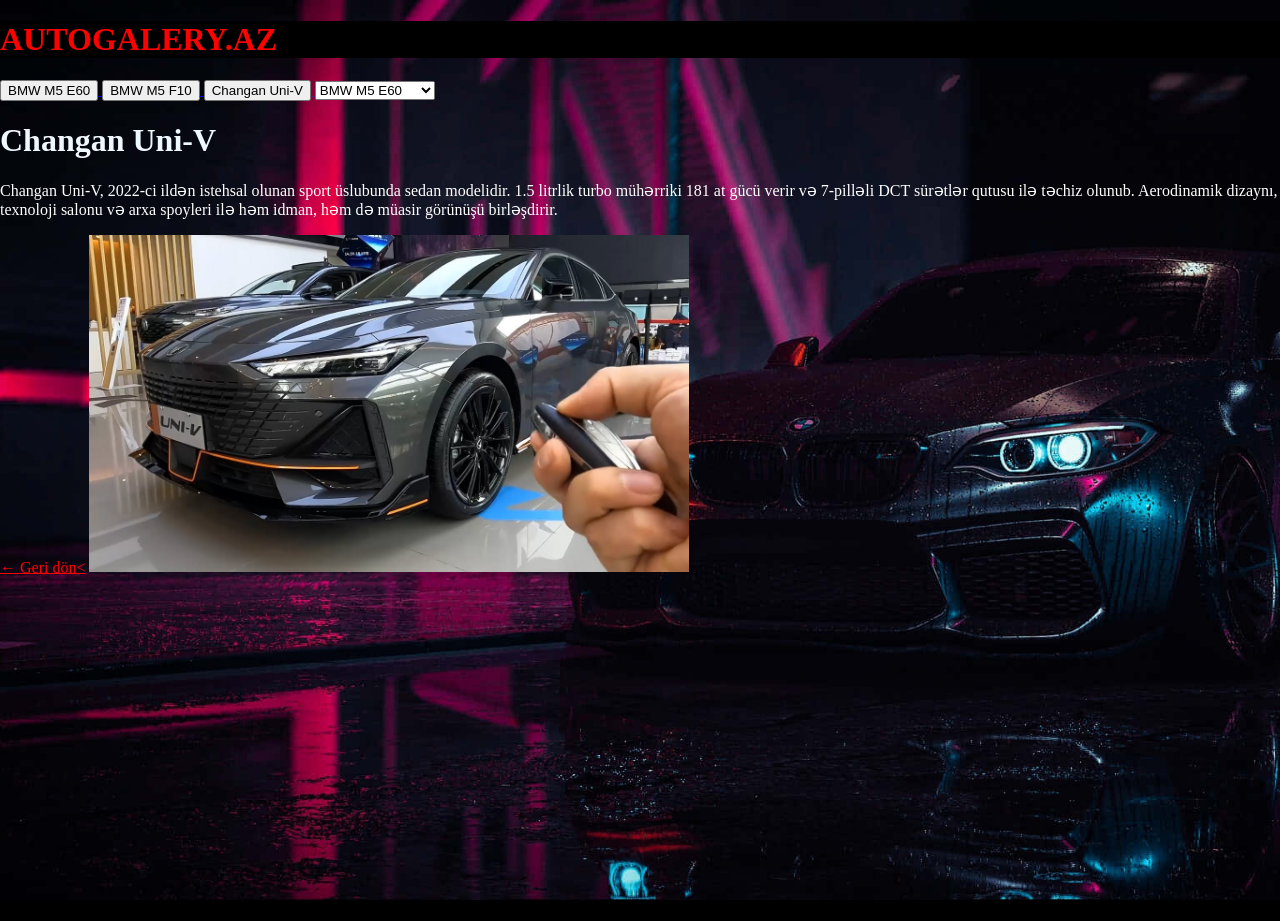
==== CHANG.html @ c3fd5bf9 "finish" ====
<!DOCTYPE html>
<html lang="en">

<head>
    <meta charset="UTF-8">
    <meta name="viewport" content="width=device-width, initial-scale=1.0">
    <title>AUTOGALERY.AZ</title>
    <link rel="stylesheet" href="style.css">
</head>

<body bgcolor="black">
    <style></style>
    <h1 style="background-color: black; color: red;">
        <strong>AUTOGALERY.AZ</strong>
    </h1>
 
    <a href="e60.html">
        <button>BMW M5 E60</button>
    </a>

<a href="f10.html">

    <button>BMW M5 F10</button>
</a>

<a href="">
    <button>Changan Uni-V</button>
</a>


    <select>
        <optgroup label="Germany Cars">
            <option value="BMW">BMW M5 E60</option>
            <option value="BMW">BMW M5 F10</option>
        </optgroup>

        <optgroup label="China Cars 007">
            <option value="Changan">Uni-V</option>
            <option value="Changan">Uni-Z</option>
        </optgroup>
    </select>


    <h1 style="color: aliceblue;">Changan Uni-V</h1>

<p style="color:white;">
Changan Uni-V, 2022-ci ildən istehsal olunan sport üslubunda sedan modelidir. 1.5 litrlik turbo mühərriki 181 at gücü verir və 7-pilləli DCT sürətlər qutusu ilə təchiz olunub. Aerodinamik dizaynı, texnoloji salonu və arxa spoyleri ilə həm idman, həm də müasir görünüşü birləşdirir.
</p>


    <a href="index.html" style="color: red;" >← Geri dön<</a>

    <img src="ch.png" width="600" alt="">
</body>

</html>
---- style.css ----
html, body {
  height: 100%;
  margin: 0;
  padding: 0;
}

body {
  background-image: url("mbmbm.png");
  background-size: cover;
  background-repeat: no-repeat;
  background-position: cente
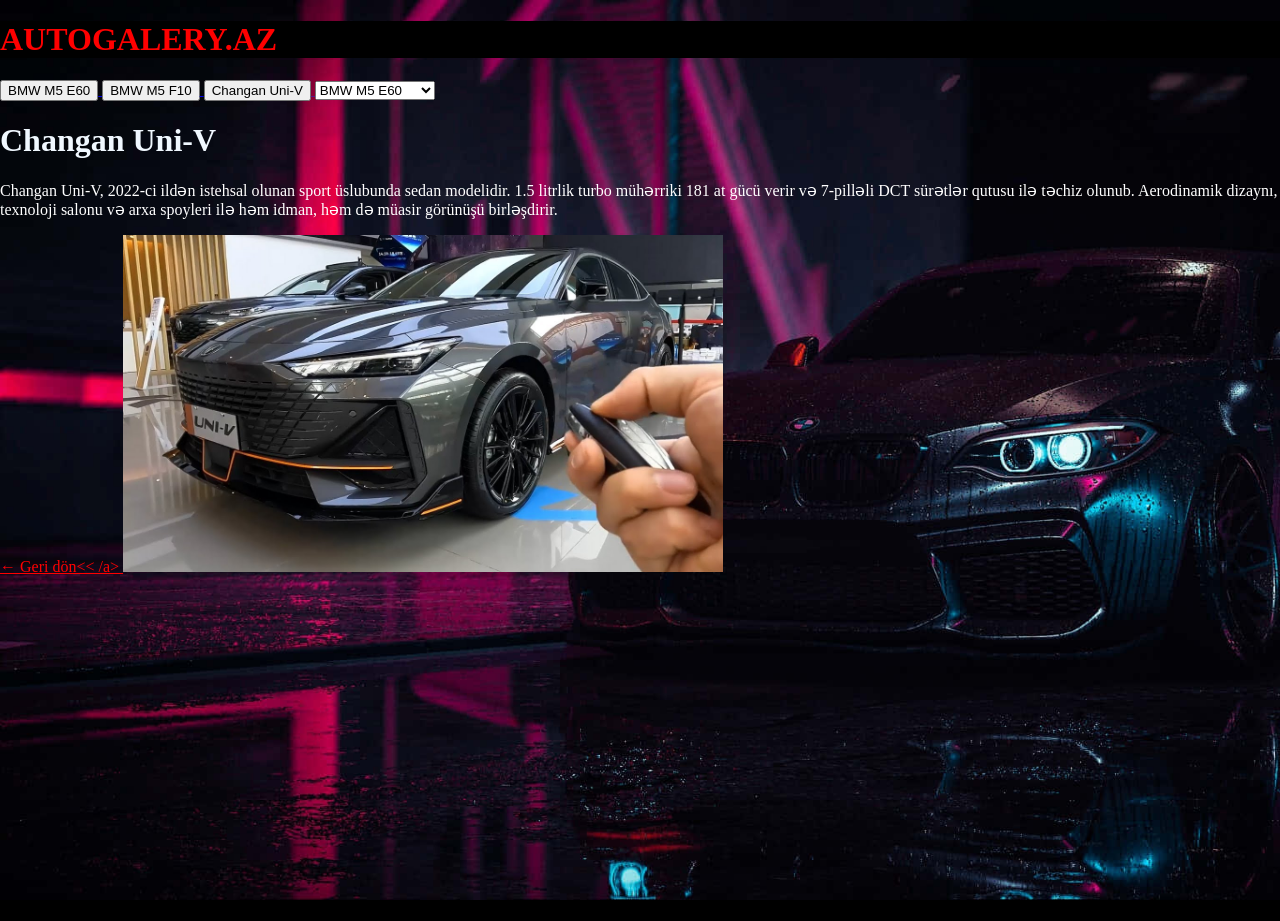
==== commit 0543c0e1: "update" ====
--- a/CHANG.html
+++ b/CHANG.html
@@ -13,19 +13,19 @@
     <h1 style="background-color: black; color: red;">
         <strong>AUTOGALERY.AZ</strong>
     </h1>
- 
+
     <a href="e60.html">
         <button>BMW M5 E60</button>
     </a>
 
-<a href="f10.html">
+    <a href="f10.html">
 
-    <button>BMW M5 F10</button>
-</a>
+        <button>BMW M5 F10</button>
+    </a>
 
-<a href="">
-    <button>Changan Uni-V</button>
-</a>
+    <a href="">
+        <button>Changan Uni-V</button>
+    </a>
 
 
     <select>
@@ -43,14 +43,16 @@
 
     <h1 style="color: aliceblue;">Changan Uni-V</h1>
 
-<p style="color:white;">
-Changan Uni-V, 2022-ci ildən istehsal olunan sport üslubunda sedan modelidir. 1.5 litrlik turbo mühərriki 181 at gücü verir və 7-pilləli DCT sürətlər qutusu ilə təchiz olunub. Aerodinamik dizaynı, texnoloji salonu və arxa spoyleri ilə həm idman, həm də müasir görünüşü birləşdirir.
-</p>
+    <p style="color:white;">
+        Changan Uni-V, 2022-ci ildən istehsal olunan sport üslubunda sedan modelidir. 1.5 litrlik turbo mühərriki 181 at
+        gücü verir və 7-pilləli DCT sürətlər qutusu ilə təchiz olunub. Aerodinamik dizaynı, texnoloji salonu və arxa
+        spoyleri ilə həm idman, həm də müasir görünüşü birləşdirir.
+    </p>
 
 
-    <a href="index.html" style="color: red;" >← Geri dön<</a>
+    <a href="index.html" style="color: red;">← Geri dön<< /a>
 
-    <img src="ch.png" width="600" alt="">
+            <img src="ch.png" width="600" alt="">
 </body>
 
 </html>
--- a/style.css
+++ b/style.css
@@ -1,4 +1,5 @@
-html, body {
+html,
+body {
   height: 100%;
   margin: 0;
   padding: 0;
@@ -9,4 +10,4 @@
   background-size: cover;
   background-repeat: no-repeat;
   background-position: cente
-  +}
